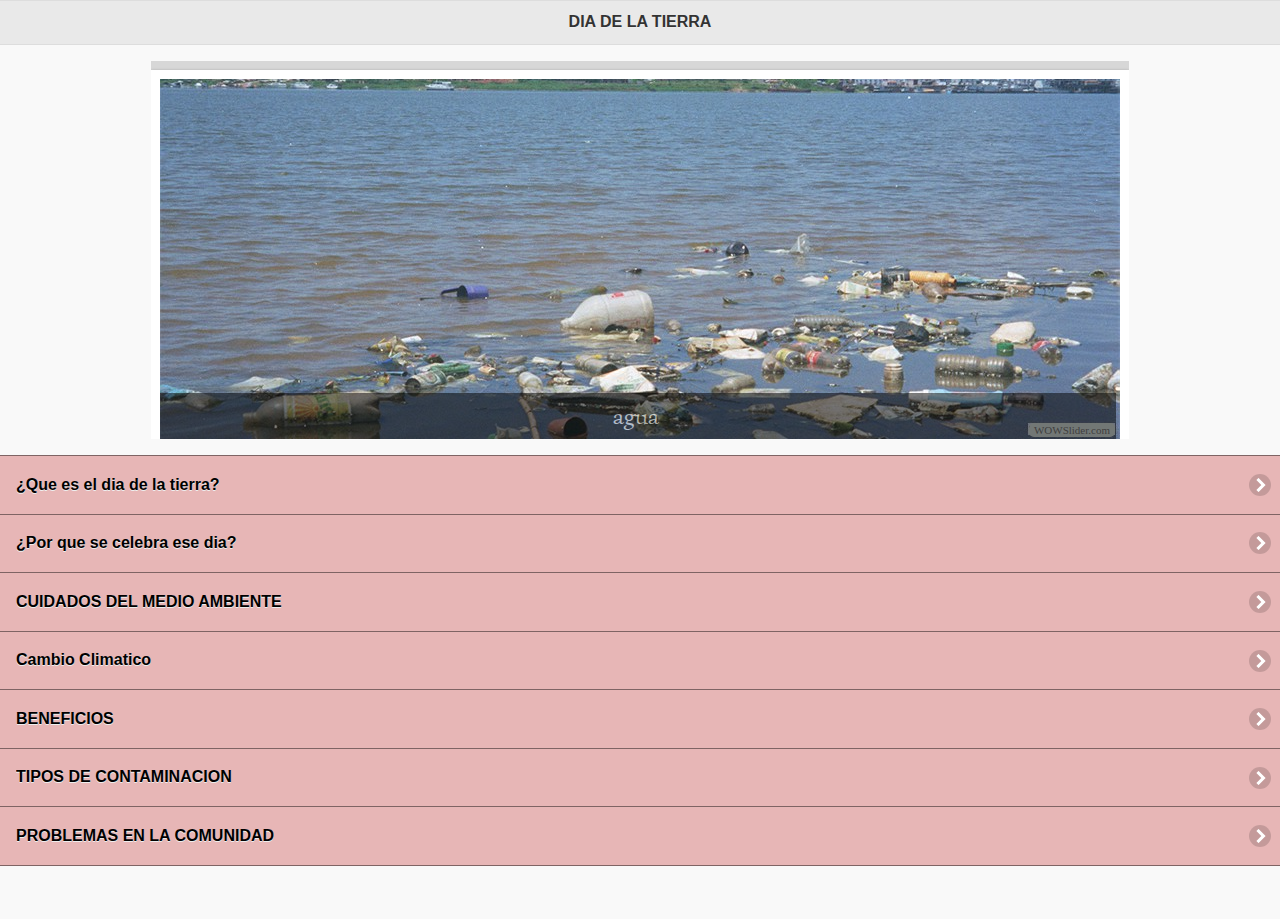
==== index.html @ 38a2d043 "4" ====
<!doctype html>
<html>
<head>
<meta charset="utf-8">
<title>Quinta Aplicacion</title>

<!--grupo css-->
<link rel="stylesheet" href="css/jquery.mobile-1.4.5.min.css"/>
<link rel="stylesheet" href="css/jquery.mobile.icons-1.4.5.min.css"/>
<link rel="stylesheet" href="css/jquery.mobile.structure-1.5.5.min.css"/>
<link rel="stylesheet" href="css/temasapp5.min.css"/>
<!--grupo javaScript-->
<script src="js/jquery-1.11.2.min.js"></script>
<script src="js/jquery.mobile-1.4.5.min.js"></script>
<script src="js/acciones.js"></script>
<script src="phonegap.js" type="text/javascript"></script>
<script type="text/javascript">
function MM_swapImgRestore() { //v3.0
  var i,x,a=document.MM_sr; for(i=0;a&&i<a.length&&(x=a[i])&&x.oSrc;i++) x.src=x.oSrc;
}
function MM_preloadImages() { //v3.0
  var d=document; if(d.images){ if(!d.MM_p) d.MM_p=new Array();
    var i,j=d.MM_p.length,a=MM_preloadImages.arguments; for(i=0; i<a.length; i++)
    if (a[i].indexOf("#")!=0){ d.MM_p[j]=new Image; d.MM_p[j++].src=a[i];}}
}

function MM_findObj(n, d) { //v4.01
  var p,i,x;  if(!d) d=document; if((p=n.indexOf("?"))>0&&parent.frames.length) {
    d=parent.frames[n.substring(p+1)].document; n=n.substring(0,p);}
  if(!(x=d[n])&&d.all) x=d.all[n]; for (i=0;!x&&i<d.forms.length;i++) x=d.forms[i][n];
  for(i=0;!x&&d.layers&&i<d.layers.length;i++) x=MM_findObj(n,d.layers[i].document);
  if(!x && d.getElementById) x=d.getElementById(n); return x;
}

function MM_swapImage() { //v3.0
  var i,j=0,x,a=MM_swapImage.arguments; document.MM_sr=new Array; for(i=0;i<(a.length-2);i+=3)
   if ((x=MM_findObj(a[i]))!=null){document.MM_sr[j++]=x; if(!x.oSrc) x.oSrc=x.src; x.src=a[i+2];}
}
</script>
</head>

<body onLoad="MM_preloadImages('imagenes/popo2.jpg','imagenes/imagen12.jpg','imagenes/imagen16.jpg','imagenes/colima.jpg','imagenes/colima5.jpg','imagenes/tierra2.jpg')">
<div data-role="page" id="principal" data-theme="c">
 <div data-role="header" data-add-back-btn="true" data-back-btn-text="Regresar" data-back-btn-theme="b">
  <h1>DIA DE LA TIERRA </h1>
  </div>
  <div data-role="main" class="ui-content">
  	<div data-role=data-content-theme="false">
  	<div>		
    </div>
  <div>
 <!-- Start WOWSlider.com -->
<iframe src="visor/indexwow.html" style="width:978px;height:378px;max-width:100%;overflow:hidden;border:none;padding:0;margin:0 auto;display:block;" marginheight="0" marginwidth="0"></iframe>
<!-- End WOWSlider.com -->

 </div>
  </div>
  </div>
      <ul data-role="listview" data-theme="b" class="ui-listview ui-group-theme-b">
      <li class="ui-first-child ui-last-child">
  <a href="#Pagina1" class="ui-btn ui-btn-icon-right ui-icon-carat-r">
  <h2>¿Que es el dia de la tierra?</h2>
  </a>
  </li>
  <li class="ui-first-child ui-last-child">
 <a href="#Pagina2" class="ui-btn ui-btn-icon-right ui-icon-carat-r">
  <h2>¿Por que se celebra ese dia?</h2>
  </a>
  </li>
  <li class="ui-first-child ui-last-child">
  <a href="#Pagina3" class="ui-btn ui-btn-icon-right ui-icon-carat-r">
  <h2>CUIDADOS DEL MEDIO AMBIENTE</h2>
  </a>
  </li>
  <li class="ui-first-child ui-last-child">
 <a href="#Pagina4" class="ui-btn ui-btn-icon-right ui-icon-carat-r">
  <h2>Cambio Climatico</h2>
  </a>
  </li>
  <li class="ui-first-child ui-last-child">
     <a href="#Pagina5" class="ui-btn ui-btn-icon-right ui-icon-carat-r">
     <h2>BENEFICIOS</h2>
     </a>
   </li>
   <li class="ui-first-child ui-last-child">
      <a href="#Pagina6" class="ui-btn ui-btn-icon-right ui-icon-carat-r">
      <h2>TIPOS DE CONTAMINACION</h2>
      </a>
  </li>
  <li class="ui-first-child ui-last-child">
     <a href="#Pagina7" class="ui-btn ui-btn-icon-right ui-icon-carat-r">
     <h2>PROBLEMAS EN LA COMUNIDAD</h2>
     </a>
   </li>
  </ul>
</div>
</div>
<div data-role="footer" align="center" data-theme="b">
 <div>
    <h4>APP5</h4>
    <h4>Velazquez Mejia Ulises Armando</h4>
  </div>
</div>
<div data-role="page" id="Pagina1" data-add-back-btn="true" data-theme="a">
  <div data-role="header" data-add-back-btn="true" data-back-btn-text="Regresar" data-back-btn-theme="b">
  <h1>¿Que es el dia de la tierra?</h1>
  </div>
  <div data-role="content" align="center">
   <div>
     <p>El día de la Tierra es una de las expresiones más bonitas y ecológicas que tenemos. Para el 22 de abril de 2016, el día de la Tierra, te proponemos pasar un día celebrando precisamente nuestro amor por la tierra, y por ello se dan diversos actos que nos permiten celebrar este día de un modo especial, dejando claro nuestro compromiso con el medio ambiente, la tierra y el entorno que nos rodea.
     El Día de la Tierra o Día internacional de la Madre Tierra, Earth Day, se celebra cada año el día 22 de Abril (este 2016 caerá en viernes).

El promotor de este día, es el senador estadounidense Gaylord Nelson, que decidió instaurar este día para concienciar a la población de los problemas comunes que nos afectan en torno a la contaminación, la conservación de la biodiversidad y otras preocupaciones ambientales para proteger la Tierra.</p><p>
    <!-- Start WOWSlider.com -->
<iframe src="http://www.mundotnc.org/ecotips/miscelaneos.xml" width:80%;height:80%></iframe>
<!-- End WOWSlider.com --></p>
   </div>
  </div>
  <div data-role="footer" data-theme="a" data-position="fixed"> 
  <h4>Velazquez Mejia Ulises Armando</h4>
  </div>
</div>
</div>
 
<div data-role="page" id="Pagina2" data-add-back-btn="true" data-theme="a">
  <div data-role="header" data-add-back-btn="true" data-back-btn-text="Regresar" data-back-btn-theme="b">
    <h1>¿Porque se celebra ese dia?</h1>
  </div>
  <div data-role="content" align="center">
    <div>
      <P>El 22 de abril de cada año se celebra el nacimiento del movimiento ambientalista moderno, el cual se inició en 1970 cuando 20 millones de norteamericanos tomaron las calles, los parques y los auditorios para manifestarse por un ambiente saludable y sustentable

El Día de la Tierra de 1970 logró una coincidencia política que parecía imposible. Ese día condujo a la creación de la Agencia de Protección al Medio Ambiente de Estados Unidos y a la aprobación de leyes relacionadas con el aire limpio, el agua limpia y la conservación de especies en peligro de extinci&aocute;n. A partir de entonces, cada año en esta fecha, el mundo entero reflexiona y se moviliza por una Tierra mejor

Hasta este siglo pocos pensaron que los seres humanos, viviendo en una extensión de tierra aparentemente sin límites y con agua abundante, podrían causar daños irreparables al medio ambiente. Sin embargo hoy los gobiernos y la gente en general en todo el mundo luchan con la erosión costera, los derrames de petróleo y la contaminación del agua potable, en tanto que cuestiones como el crecimiento de la población, la deforestación, la lluvia ácida y la posibilidad de rápidos cambios climáticos significan decisiones difíciles para el futuro.

En 1975 un grupo internacional de estudio reunido en Belgrado, Yugoslavia, propuso un marco de referencia mundial para la educación ambiental, el cual se llamó la "Carta de Belgrado". Esta Carta afirma que la meta de la educación ambiental es hacer que la población mundial se preocupe por el medio ambiente y tenga el conocimiento y la dedicación que la capacite para buscar soluciones a los problemas actuales y prevenir problemas nuevos. .</p>
      <img src="imagenes/dia internacional de la tierra.jpg" width="30%" height="30%">
      </div>
 </div>
 <div data-role="footer" data-theme="a">
       <h4>Velazquez Mejia Ulises Armando</h4>
  </div>
</div>
</div>

<div data-role="page" id="Pagina3" data-add-back-btn="true" data-theme="a">
 <div data-role="header" data-add-back-btn="true" data-back-btn-text="Regresar" data-back-btn-theme="b">
    <h1>CUIDADOS DEL MEDIO AMBIENTE</h1>
 <div data-role="content" align="center">
 <p>La vida vegetal y animal ha sido utilizada por el hombre por siglos, sin embargo, la constante explotación indiscriminada de estos recursos por la sociedad, podría causar daños al propio hombre y a la vida vegetal y animal.
La población se beneficia de los recursos naturales, utilizados, en ocasiones, sin medida y provocando el deterioro del medio ambiente; los bosques, por ejemplo, pueden explotarse, si se siembran más árboles, así la reforestación preservará la flora y fauna del bosque.
La casa es el refugio y espacio para los niños, donde se llevan a cabo muchas labores que requieren limpieza y orden; de esta forma los niños aprenden hábitos de cuidado que, guiados por los adultos, aplicarán también la preservación del medio ambiente.
Uno de los problemas que cada día se hace más grave es el relacionado con el uso irracional de nuestros recursos naturales; las causas de los problemas ambientales van unidas a la forma como percibimos a la misma naturaleza, el uso que hacemos de ésta y la manera como apoyamos su recuperación.
La tala inmoderada de zonas boscosas, la quema excesiva de campos para uso agrícola, la explotación masiva de especies vegetales y animales, la caza furtiva y la contaminación a la que está expuesta la naturaleza son algunas de las muchas causas por las que actualmente la calidad de vida de la sociedad va disminuyendo.
El ser humano toma recursos, desde hace siglos, de su medio para proveerse de alimento, hogar, vestido, etcétera. La sobrepoblación y la falta de conciencia ha ocasionado que se abuse de dichos recursos.
Si se desea que los niños gocen de un medio sano y seguro en el cual puedan desarrollarse es, todavía tiempo de unir esfuerzos y afrontar este problema, se debe también involucrar en este uso moderado de los recursos naturales a los pequeños para que desde ahora se acostumbren a conservar y respetar a la naturaleza.</p>
    <img src="imagenes/medio_ambiente 1.jpg" width="30%" heigth="30%">
    </div>
  </div>
<div data-role="footer" align="center" data-theme="a" data-position="fixed">
<h4>Ulises Armando Velazquez Mejia</h4>
</div>
</div>

<div data-role="page" id="Pagina4" data-add-back-btn="true" data-theme="a">
    <div data-role="header" data-add-back-btn="true" data-back-btn-text="Regresar" data-back-btn-theme="b">
        <h1>Cambio Climatico</h1>
 <div data-role="content" align="center">
     <p>Desde que se creó este sitio en 1997 a la fecha han habido muchos cambios y avances paulatinos en la opinión científica, política y pública sobre el cambio climático y el calentamiento global.

Del titubeo inicial, de los primeros pasos para enfrentar el problema, el retroceso con el irresponsable gobierno de George W. Bush y el boicot irracional de los anti-cambio-climático, hoy estamos en un momento donde los datos y los hechos ya no permiten ni negar, ni mentir, ni barrer el problema bajo la alfombra.
El Cambio Climático es un cambio significativo y duradero de los patrones locales o globales del clima, las causas pueden ser naturales, como por ejemplo, variaciones en la energía que se recibe del Sol, erupciones volcánicas, circulación oceánica, procesos biológicos y otros, o puede ser causada por influencia antrópica (por las actividades humanas), como por ejemplo, a través de la emisión de CO2 y otros gases que atrapan calor, o alteración del uso de grandes extensiones de suelos que causan, finalmente, un calentamiento global. Más detalles en ¿Qué es el Cambio Climático? y Causas del Cambio Climático.</p>
   </div>
 </div>
 <img src="imagenes/medio_ambiente 2.jpg" width="30%" heigth="30%">
 <div data-role="footer" align="center" data-theme="a" data-position="fixed">
 <h4>Ulises Armando Velazquez Mejia</h4>
   </div>
  </div>
  
<div data-role="page" id="Pagina5" data-add-back-btn="true" data-theme="a">
    <div data-role="header" data-add-back-btn="true" data-back-btn-text="Regresar" data-back-btn-theme="b">
        <h1>Beneficios</h1>
 </div>
 <div data-role="content" align="center">
   <div>
   <p>Separar los envases y depositarlos en su contenedor para su posterior reciclado puede parecer un esfuerzo inútil si no se conocen sus beneficios para el medio ambiente. En este sentido, cada vez que se recicla un envase, se está evitando llenar los vertederos y la extracción de nuevas materias primas, además de reducir el consumo de energía y la emisión de gases de efecto invernadero, causantes del cambio climático. Asimismo, con los materiales reciclados se pueden hacer nuevos productos, en algunos casos con resultados muy curiosos. Para que las cifras de reciclaje sigan aumentando, tanto en cantidad como en calidad, los consumidores son fundamentales.</p>
 </div>
</div>
 <img src="imagenes/medio_ambiente 3.jpg" width="30%" heigth="30%">
<div data-role="footer" align="center" data-theme="a" data-position="fixed">
<h4>Ulises Armando Velazquez Mejia</h4>
</div>
</div>

<div data-role="page" id="Pagina6" data-add-back-btn="true" data-theme="a">
  <div data-role="header" data-add-back-btn="true" data-back-btn-text="Regresar" data-back-btn-theme="b">
  <h1>Tipos de contaminacion</h1>
  </div>
  <div data-role="content" align="center">
   <div>

<p>Diferentes tipos de contaminación están clasificados por su parte que afectan o resultan por las causas de contaminación particulares. Cada uno de estos tipos tiene sus propias causas y consecuencias distintivas. El estudio de la contaminación ambiental ayuda a entender los conceptos básicos con mayor detalle y producir protocolos para los tipos específicos. En consecuencia, los principales tipos de contaminación son:</p>

<p>Contaminación del Agua</p>
<p>Contaminación del Aire</p>
<p>Contaminación del Suelo</p>
<p>Contaminación Térmica</p>
<p>La Contaminación radiactiva</p>
<p>Contaminación Acústica</p>
<p>Contaminación Lumínica</p>
<img src="imagenes/medio_ambiente 4.jpg" width="30%" heigth="30%">
 </div>
</div>
<div data-role="footer" align="center" data-theme="a" data-position="fixed">
<h4>Ulises Armando Velazquez Mejia</h4>
</div>
</div>

<div data-role="page" id="Pagina7" data-add-back-btn="true" data-theme="a">
  <div data-role="header" data-add-back-btn="true" data-back-btn-text="Regresar" data-back-btn-theme="b">
  <h1>Problemas que hay en mi comunidad</h1>
  </div>
  <div data-role="content" align="center">
   <div>
    <p>Pues en mi comunidad hay algunos problemas por ejemplo: que algunos vecinos dejan su basura en las calles por que no tienen tiempo para esperar al camion de basura y si no pasa el camion pues ahi se queda su basura hasta que el camion pasa a recogerla.
 Por eso nos quejamos los vecinos que si esperan al camion, tambien hay otros problemas como las personaas que comen chatarra y dejan tirada su envoltura de su  basura o envaces de bebidas en la calle. </p>
 </div>
</div>
<!-- Start WOWSlider.com -->
<iframe src="visor1/indexwow.html" style="width:978px;height:378px;max-width:100%;overflow:hidden;border:none;padding:0;margin:0 auto;display:block;" marginheight="0" marginwidth="0"></iframe>
<!-- End WOWSlider.com -->

<div data-role="footer" align="center" data-theme="a" data-position="fixed">
<h4>Ulises Armando Velazquez Mejia</h4>
</div>
</div>
</body>
</html>
---- css/temasapp5.min.css ----
/*!
* jQuery Mobile 1.4.5
* Git HEAD hash: 68e55e78b292634d3991c795f06f5e37a512decc <> Date: Fri Oct 31 2014 17:33:30 UTC
* http://jquerymobile.com
*
* Copyright 2010, 2014 jQuery Foundation, Inc. and othercontributors
* Released under the MIT license.
* http://jquery.org/license
*
*/


/* Globals */
/* Font
-----------------------------------------------------------------------------------------------------------*/
html {
	font-size: 100%;
}
body,
input,
select,
textarea,
button,
.ui-btn {
	font-size: 1em;
	line-height: 1.3;
	 font-family: sans-serif /*{global-font-family}*/;
}
legend,
.ui-input-text input,
.ui-input-search input {
	color: inherit;
	text-shadow: inherit;
}
/* Form labels (overrides font-weight bold in bars, and mini font-size) */
.ui-mobile label,
div.ui-controlgroup-label {
	font-weight: normal;
	font-size: 16px;
}
/* Separators
-----------------------------------------------------------------------------------------------------------*/
/* Field contain separator (< 28em) */
.ui-field-contain {
	border-bottom-color: #828282;
	border-bottom-color: rgba(0,0,0,.15);
	border-bottom-width: 1px;
	border-bottom-style: solid;
}
/* Table opt-in classes: strokes between each row, and alternating row stripes */
/* Classes table-stroke and table-stripe are deprecated in 1.4. */
.table-stroke thead th,
.table-stripe thead th,
.table-stripe tbody tr:last-child {
	border-bottom: 1px solid #d6d6d6; /* non-RGBA fallback */
	border-bottom: 1px solid rgba(0,0,0,.1);
}
.table-stroke tbody th,
.table-stroke tbody td {
	border-bottom: 1px solid #e6e6e6; /* non-RGBA fallback  */
	border-bottom: 1px solid rgba(0,0,0,.05);
}
.table-stripe.table-stroke tbody tr:last-child th,
.table-stripe.table-stroke tbody tr:last-child td {
	border-bottom: 0;
}
.table-stripe tbody tr:nth-child(odd) td,
.table-stripe tbody tr:nth-child(odd) th {
	background-color: #eeeeee; /* non-RGBA fallback  */
	background-color: rgba(0,0,0,.04);
}
/* Buttons
-----------------------------------------------------------------------------------------------------------*/
.ui-btn,
label.ui-btn {
	font-weight: bold;
	border-width: 1px;
	border-style: solid;
}
.ui-btn {
	text-decoration: none !important;
}
.ui-btn-active {
	cursor: pointer;
}
/* Corner rounding
-----------------------------------------------------------------------------------------------------------*/
/* Class ui-btn-corner-all deprecated in 1.4 */
.ui-corner-all {
	-webkit-border-radius: .6em /*{global-radii-blocks}*/;
	border-radius: .6em /*{global-radii-blocks}*/;
}
/* Buttons */
.ui-btn-corner-all,
.ui-btn.ui-corner-all,
/* Slider track */
.ui-slider-track.ui-corner-all,
/* Flipswitch */
.ui-flipswitch.ui-corner-all,
/* Count bubble */
.ui-li-count {
	-webkit-border-radius: .3125em /*{global-radii-buttons}*/;
	border-radius: .3125em /*{global-radii-buttons}*/;
}
/* Icon-only buttons */
.ui-btn-icon-notext.ui-btn-corner-all,
.ui-btn-icon-notext.ui-corner-all {
	-webkit-border-radius: 1em;
	border-radius: 1em;
}
/* Radius clip workaround for cleaning up corner trapping */
.ui-btn-corner-all,
.ui-corner-all {
	-webkit-background-clip: padding;
	background-clip: padding-box;
}
/* Popup arrow */
.ui-popup.ui-corner-all > .ui-popup-arrow-guide {
	left: .6em /*{global-radii-blocks}*/;
	right: .6em /*{global-radii-blocks}*/;
	top: .6em /*{global-radii-blocks}*/;
	bottom: .6em /*{global-radii-blocks}*/;
}
/* Shadow
-----------------------------------------------------------------------------------------------------------*/
.ui-shadow {
	-webkit-box-shadow: 0 1px 3px /*{global-box-shadow-size}*/ rgba(0,0,0,.2) /*{global-box-shadow-color}*/;
	-moz-box-shadow: 0 1px 3px /*{global-box-shadow-size}*/ rgba(0,0,0,.2) /*{global-box-shadow-color}*/;
	box-shadow: 0 1px 3px /*{global-box-shadow-size}*/ rgba(0,0,0,.2) /*{global-box-shadow-color}*/;
}
.ui-shadow-inset {
	-webkit-box-shadow: inset 0 1px 3px /*{global-box-shadow-size}*/ rgba(0,0,0,.2) /*{global-box-shadow-color}*/;
	-moz-box-shadow: inset 0 1px 3px /*{global-box-shadow-size}*/ rgba(0,0,0,.2) /*{global-box-shadow-color}*/;
	box-shadow: inset 0 1px 3px /*{global-box-shadow-size}*/ rgba(0,0,0,.2) /*{global-box-shadow-color}*/;
}
.ui-overlay-shadow {
	-webkit-box-shadow: 0 0 12px 		rgba(0,0,0,.6);
	-moz-box-shadow: 0 0 12px 			rgba(0,0,0,.6);
	box-shadow: 0 0 12px 				rgba(0,0,0,.6);
}
/* Icons
-----------------------------------------------------------------------------------------------------------*/
.ui-btn-icon-left:after,
.ui-btn-icon-right:after,
.ui-btn-icon-top:after,
.ui-btn-icon-bottom:after,
.ui-btn-icon-notext:after {
	background-color: #666666 /*{global-icon-color}*/;
	background-color: rgba(0,0,0,.15) /*{global-icon-disc}*/;
	background-position: center center;
	background-repeat: no-repeat;
	-webkit-border-radius: 1em;
	border-radius: 1em;
}
/* Alt icons */
.ui-alt-icon.ui-btn:after,
.ui-alt-icon .ui-btn:after,
html .ui-alt-icon.ui-checkbox-off:after,
html .ui-alt-icon.ui-radio-off:after,
html .ui-alt-icon .ui-checkbox-off:after,
html .ui-alt-icon .ui-radio-off:after {
	background-color: #666666 /*{global-icon-color}*/;
	background-color: rgba(0,0,0,.15) /*{global-icon-disc}*/;
}
/* No disc */
.ui-nodisc-icon.ui-btn:after,
.ui-nodisc-icon .ui-btn:after {
	background-color: transparent;
}
/* Icon shadow */
.ui-shadow-icon.ui-btn:after,
.ui-shadow-icon .ui-btn:after {
	-webkit-box-shadow: 0 1px 0 rgba(255,255,255,.3) /*{global-icon-shadow}*/;
	-moz-box-shadow: 0 1px 0 rgba(255,255,255,.3) /*{global-icon-shadow}*/;
	box-shadow: 0 1px 0 rgba(255,255,255,.3) /*{global-icon-shadow}*/;
}
/* Checkbox and radio */
.ui-btn.ui-checkbox-off:after,
.ui-btn.ui-checkbox-on:after,
.ui-btn.ui-radio-off:after,
.ui-btn.ui-radio-on:after {
	display: block;
	width: 18px;
	height: 18px;
	margin: -9px 2px 0 2px;
}
.ui-checkbox-off:after,
.ui-btn.ui-radio-off:after {
	filter: Alpha(Opacity=30);
	opacity: .3;
}
.ui-btn.ui-checkbox-off:after,
.ui-btn.ui-checkbox-on:after {
	-webkit-border-radius: .1875em;
	border-radius: .1875em;
}
.ui-btn.ui-checkbox-off:after {
	background-color: #666;
	background-color: rgba(0,0,0,.3);
}
.ui-radio .ui-btn.ui-radio-on:after {
	background-image: none;
	background-color: #fff;
	width: 8px;
	height: 8px;
	border-width: 5px;
	border-style: solid; 
}
.ui-alt-icon.ui-btn.ui-radio-on:after,
.ui-alt-icon .ui-btn.ui-radio-on:after {
	background-color: #000;
}
/* Loader */
.ui-icon-loading {
	background: url("images/ajax-loader.gif");
	background-size: 2.875em 2.875em;
}.ui-bar-a,.ui-page-theme-a .ui-bar-inherit,html .ui-bar-a .ui-bar-inherit,html .ui-body-a .ui-bar-inherit,html body .ui-group-theme-a .ui-bar-inherit{background-color:#bf6cff ;border-color:#693b8c ;color:#000000 ;text-shadow:0  1px  0  #eeeeee ;font-weight:bold;}.ui-bar-a{border-width:1px;border-style:solid;}.ui-overlay-a,.ui-page-theme-a,.ui-page-theme-a .ui-panel-wrapper{background-color:#950cff ;border-color:#950cff ;color:#ffffff ;text-shadow:0  1px  0  #444444 ;}.ui-body-a,.ui-page-theme-a .ui-body-inherit,html .ui-bar-a .ui-body-inherit,html .ui-body-a .ui-body-inherit,html body .ui-group-theme-a .ui-body-inherit,html .ui-panel-page-container-a{background-color:#77439f ;border-color:#412457 ;color:#ffffff ;text-shadow:0  1px  0  #444444 ;}.ui-body-a{border-width:1px;border-style:solid;}.ui-page-theme-a a,html .ui-bar-a a,html .ui-body-a a,html body .ui-group-theme-a a{color:#3388cc ;font-weight:bold;}.ui-page-theme-a a:visited,html .ui-bar-a a:visited,html .ui-body-a a:visited,html body .ui-group-theme-a a:visited{   color:#3388cc ;}.ui-page-theme-a a:hover,html .ui-bar-a a:hover,html .ui-body-a a:hover,html body .ui-group-theme-a a:hover{color:#005599 ;}.ui-page-theme-a a:active,html .ui-bar-a a:active,html .ui-body-a a:active,html body .ui-group-theme-a a:active{color:#005599 ;}.ui-page-theme-a .ui-btn,html .ui-bar-a .ui-btn,html .ui-body-a .ui-btn,html body .ui-group-theme-a .ui-btn,html head + body .ui-btn.ui-btn-a,.ui-page-theme-a .ui-btn:visited,html .ui-bar-a .ui-btn:visited,html .ui-body-a .ui-btn:visited,html body .ui-group-theme-a .ui-btn:visited,html head + body .ui-btn.ui-btn-a:visited{background-color:#bd68fe ;border-color:#67398b ;color:#000000 ;text-shadow:0  1px  0  #eeeeee ;}.ui-page-theme-a .ui-btn:hover,html .ui-bar-a .ui-btn:hover,html .ui-body-a .ui-btn:hover,html body .ui-group-theme-a .ui-btn:hover,html head + body .ui-btn.ui-btn-a:hover{background-color:#d977FF ;border-color:#77418c ;color:#000000 ;text-shadow:0  1px  0  #eeeeee ;}.ui-page-theme-a .ui-btn:active,html .ui-bar-a .ui-btn:active,html .ui-body-a .ui-btn:active,html body .ui-group-theme-a .ui-btn:active,html head + body .ui-btn.ui-btn-a:active{background-color:#d977FF ;border-color:#77418c ;color:#000000 ;text-shadow:0  1px  0  #eeeeee ;}.ui-page-theme-a .ui-btn.ui-btn-active,html .ui-bar-a .ui-btn.ui-btn-active,html .ui-body-a .ui-btn.ui-btn-active,html body .ui-group-theme-a .ui-btn.ui-btn-active,html head + body .ui-btn.ui-btn-a.ui-btn-active,.ui-page-theme-a .ui-checkbox-on:after,html .ui-bar-a .ui-checkbox-on:after,html .ui-body-a .ui-checkbox-on:after,html body .ui-group-theme-a .ui-checkbox-on:after,.ui-btn.ui-checkbox-on.ui-btn-a:after,.ui-page-theme-a .ui-flipswitch-active,html .ui-bar-a .ui-flipswitch-active,html .ui-body-a .ui-flipswitch-active,html body .ui-group-theme-a .ui-flipswitch-active,html body .ui-flipswitch.ui-bar-a.ui-flipswitch-active,.ui-page-theme-a .ui-slider-track .ui-btn-active,html .ui-bar-a .ui-slider-track .ui-btn-active,html .ui-body-a .ui-slider-track .ui-btn-active,html body .ui-group-theme-a .ui-slider-track .ui-btn-active,html body div.ui-slider-track.ui-body-a .ui-btn-active{background-color:#3388cc ;border-color:#3388cc ;color:#ffffff ;text-shadow:0  1px  0  #005599 ;}.ui-page-theme-a .ui-radio-on:after,html .ui-bar-a .ui-radio-on:after,html .ui-body-a .ui-radio-on:after,html body .ui-group-theme-a .ui-radio-on:after,.ui-btn.ui-radio-on.ui-btn-a:after{border-color:#3388cc ;}.ui-page-theme-a .ui-btn:focus,html .ui-bar-a .ui-btn:focus,html .ui-body-a .ui-btn:focus,html body .ui-group-theme-a .ui-btn:focus,html head + body .ui-btn.ui-btn-a:focus,.ui-page-theme-a .ui-focus,html .ui-bar-a .ui-focus,html .ui-body-a .ui-focus,html body .ui-group-theme-a .ui-focus,html head + body .ui-btn-a.ui-focus,html head + body .ui-body-a.ui-focus{-webkit-box-shadow:0 0 12px #3388cc ;-moz-box-shadow:0 0 12px #3388cc ;box-shadow:0 0 12px #3388cc ;}.ui-bar-b,.ui-page-theme-b .ui-bar-inherit,html .ui-bar-b .ui-bar-inherit,html .ui-body-b .ui-bar-inherit,html body .ui-group-theme-b .ui-bar-inherit{background-color:#ad3a3a ;border-color:#5f1f1f ;color:#ffffff ;text-shadow:0  1px  0  #444444 ;font-weight:bold;}.ui-bar-b{border-width:1px;border-style:solid;}.ui-overlay-b,.ui-page-theme-b,.ui-page-theme-b .ui-panel-wrapper{background-color:#622424 ;border-color:#622424 ;color:#ffffff ;text-shadow:0  1px  0  #444444 ;}.ui-body-b,.ui-page-theme-b .ui-body-inherit,html .ui-bar-b .ui-body-inherit,html .ui-body-b .ui-body-inherit,html body .ui-group-theme-b .ui-body-inherit,html .ui-panel-page-container-b{background-color:#d28585 ;border-color:#734949 ;color:#000000 ;text-shadow:0  1px  0  #eeeeee ;}.ui-body-b{border-width:1px;border-style:solid;}.ui-page-theme-b a,html .ui-bar-b a,html .ui-body-b a,html body .ui-group-theme-b a{color:#3388cc ;font-weight:bold;}.ui-page-theme-b a:visited,html .ui-bar-b a:visited,html .ui-body-b a:visited,html body .ui-group-theme-b a:visited{   color:#3388cc ;}.ui-page-theme-b a:hover,html .ui-bar-b a:hover,html .ui-body-b a:hover,html body .ui-group-theme-b a:hover{color:#005599 ;}.ui-page-theme-b a:active,html .ui-bar-b a:active,html .ui-body-b a:active,html body .ui-group-theme-b a:active{color:#005599 ;}.ui-page-theme-b .ui-btn,html .ui-bar-b .ui-btn,html .ui-body-b .ui-btn,html body .ui-group-theme-b .ui-btn,html head + body .ui-btn.ui-btn-b,.ui-page-theme-b .ui-btn:visited,html .ui-bar-b .ui-btn:visited,html .ui-body-b .ui-btn:visited,html body .ui-group-theme-b .ui-btn:visited,html head + body .ui-btn.ui-btn-b:visited{background-color:#e7b6b6 ;border-color:#7f6464 ;color:#000000 ;text-shadow:0  1px  0  #eeeeee ;}.ui-page-theme-b .ui-btn:hover,html .ui-bar-b .ui-btn:hover,html .ui-body-b .ui-btn:hover,html body .ui-group-theme-b .ui-btn:hover,html head + body .ui-btn.ui-btn-b:hover{background-color:#FFd1d1 ;border-color:#8c7272 ;color:#000000 ;text-shadow:0  1px  0  #eeeeee ;}.ui-page-theme-b .ui-btn:active,html .ui-bar-b .ui-btn:active,html .ui-body-b .ui-btn:active,html body .ui-group-theme-b .ui-btn:active,html head + body .ui-btn.ui-btn-b:active{background-color:#FFd1d1 ;border-color:#8c7272 ;color:#000000 ;text-shadow:0  1px  0  #eeeeee ;}.ui-page-theme-b .ui-btn.ui-btn-active,html .ui-bar-b .ui-btn.ui-btn-active,html .ui-body-b .ui-btn.ui-btn-active,html body .ui-group-theme-b .ui-btn.ui-btn-active,html head + body .ui-btn.ui-btn-b.ui-btn-active,.ui-page-theme-b .ui-checkbox-on:after,html .ui-bar-b .ui-checkbox-on:after,html .ui-body-b .ui-checkbox-on:after,html body .ui-group-theme-b .ui-checkbox-on:after,.ui-btn.ui-checkbox-on.ui-btn-b:after,.ui-page-theme-b .ui-flipswitch-active,html .ui-bar-b .ui-flipswitch-active,html .ui-body-b .ui-flipswitch-active,html body .ui-group-theme-b .ui-flipswitch-active,html body .ui-flipswitch.ui-bar-b.ui-flipswitch-active,.ui-page-theme-b .ui-slider-track .ui-btn-active,html .ui-bar-b .ui-slider-track .ui-btn-active,html .ui-body-b .ui-slider-track .ui-btn-active,html body .ui-group-theme-b .ui-slider-track .ui-btn-active,html body div.ui-slider-track.ui-body-b .ui-btn-active{background-color:#3388cc ;border-color:#3388cc ;color:#ffffff ;text-shadow:0  1px  0  #005599 ;}.ui-page-theme-b .ui-radio-on:after,html .ui-bar-b .ui-radio-on:after,html .ui-body-b .ui-radio-on:after,html body .ui-group-theme-b .ui-radio-on:after,.ui-btn.ui-radio-on.ui-btn-b:after{border-color:#3388cc ;}.ui-page-theme-b .ui-btn:focus,html .ui-bar-b .ui-btn:focus,html .ui-body-b .ui-btn:focus,html body .ui-group-theme-b .ui-btn:focus,html head + body .ui-btn.ui-btn-b:focus,.ui-page-theme-b .ui-focus,html .ui-bar-b .ui-focus,html .ui-body-b .ui-focus,html body .ui-group-theme-b .ui-focus,html head + body .ui-btn-b.ui-focus,html head + body .ui-body-b.ui-focus{-webkit-box-shadow:0 0 12px #3388cc ;-moz-box-shadow:0 0 12px #3388cc ;box-shadow:0 0 12px #3388cc ;}.ui-bar-c,.ui-page-theme-c .ui-bar-inherit,html .ui-bar-c .ui-bar-inherit,html .ui-body-c .ui-bar-inherit,html body .ui-group-theme-c .ui-bar-inherit{background-color:#e9e9e9 ;border-color:#dddddd ;color:#333333 ;text-shadow:0  1px  0  #eeeeee ;font-weight:bold;}.ui-bar-c{border-width:1px;border-style:solid;}.ui-overlay-c,.ui-page-theme-c,.ui-page-theme-c .ui-panel-wrapper{background-color:#f9f9f9 ;border-color:#bbbbbb ;color:#333333 ;text-shadow:0  1px  0  #f3f3f3 ;}.ui-body-c,.ui-page-theme-c .ui-body-inherit,html .ui-bar-c .ui-body-inherit,html .ui-body-c .ui-body-inherit,html body .ui-group-theme-c .ui-body-inherit,html .ui-panel-page-container-c{background-color:#ffffff ;border-color:#dddddd ;color:#333333 ;text-shadow:0  1px  0  #f3f3f3 ;}.ui-body-c{border-width:1px;border-style:solid;}.ui-page-theme-c a,html .ui-bar-c a,html .ui-body-c a,html body .ui-group-theme-c a{color:#3388cc ;font-weight:bold;}.ui-page-theme-c a:visited,html .ui-bar-c a:visited,html .ui-body-c a:visited,html body .ui-group-theme-c a:visited{   color:#3388cc ;}.ui-page-theme-c a:hover,html .ui-bar-c a:hover,html .ui-body-c a:hover,html body .ui-group-theme-c a:hover{color:#005599 ;}.ui-page-theme-c a:active,html .ui-bar-c a:active,html .ui-body-c a:active,html body .ui-group-theme-c a:active{color:#005599 ;}.ui-page-theme-c .ui-btn,html .ui-bar-c .ui-btn,html .ui-body-c .ui-btn,html body .ui-group-theme-c .ui-btn,html head + body .ui-btn.ui-btn-c,.ui-page-theme-c .ui-btn:visited,html .ui-bar-c .ui-btn:visited,html .ui-body-c .ui-btn:visited,html body .ui-group-theme-c .ui-btn:visited,html head + body .ui-btn.ui-btn-c:visited{background-color:#f6f6f6 ;border-color:#dddddd ;color:#333333 ;text-shadow:0  1px  0  #f3f3f3 ;}.ui-page-theme-c .ui-btn:hover,html .ui-bar-c .ui-btn:hover,html .ui-body-c .ui-btn:hover,html body .ui-group-theme-c .ui-btn:hover,html head + body .ui-btn.ui-btn-c:hover{background-color:#ededed ;border-color:#dddddd ;color:#333333 ;text-shadow:0  1px  0  #f3f3f3 ;}.ui-page-theme-c .ui-btn:active,html .ui-bar-c .ui-btn:active,html .ui-body-c .ui-btn:active,html body .ui-group-theme-c .ui-btn:active,html head + body .ui-btn.ui-btn-c:active{background-color:#e8e8e8 ;border-color:#dddddd ;color:#333333 ;text-shadow:0  1px  0  #f3f3f3 ;}.ui-page-theme-c .ui-btn.ui-btn-active,html .ui-bar-c .ui-btn.ui-btn-active,html .ui-body-c .ui-btn.ui-btn-active,html body .ui-group-theme-c .ui-btn.ui-btn-active,html head + body .ui-btn.ui-btn-c.ui-btn-active,.ui-page-theme-c .ui-checkbox-on:after,html .ui-bar-c .ui-checkbox-on:after,html .ui-body-c .ui-checkbox-on:after,html body .ui-group-theme-c .ui-checkbox-on:after,.ui-btn.ui-checkbox-on.ui-btn-c:after,.ui-page-theme-c .ui-flipswitch-active,html .ui-bar-c .ui-flipswitch-active,html .ui-body-c .ui-flipswitch-active,html body .ui-group-theme-c .ui-flipswitch-active,html body .ui-flipswitch.ui-bar-c.ui-flipswitch-active,.ui-page-theme-c .ui-slider-track .ui-btn-active,html .ui-bar-c .ui-slider-track .ui-btn-active,html .ui-body-c .ui-slider-track .ui-btn-active,html body .ui-group-theme-c .ui-slider-track .ui-btn-active,html body div.ui-slider-track.ui-body-c .ui-btn-active{background-color:#3388cc ;border-color:#3388cc ;color:#ffffff ;text-shadow:0  1px  0  #005599 ;}.ui-page-theme-c .ui-radio-on:after,html .ui-bar-c .ui-radio-on:after,html .ui-body-c .ui-radio-on:after,html body .ui-group-theme-c .ui-radio-on:after,.ui-btn.ui-radio-on.ui-btn-c:after{border-color:#3388cc ;}.ui-page-theme-c .ui-btn:focus,html .ui-bar-c .ui-btn:focus,html .ui-body-c .ui-btn:focus,html body .ui-group-theme-c .ui-btn:focus,html head + body .ui-btn.ui-btn-c:focus,.ui-page-theme-c .ui-focus,html .ui-bar-c .ui-focus,html .ui-body-c .ui-focus,html body .ui-group-theme-c .ui-focus,html head + body .ui-btn-c.ui-focus,html head + body .ui-body-c.ui-focus{-webkit-box-shadow:0 0 12px #3388cc ;-moz-box-shadow:0 0 12px #3388cc ;box-shadow:0 0 12px #3388cc ;}.ui-disabled,.ui-state-disabled,button[disabled],.ui-select .ui-btn.ui-state-disabled{filter:Alpha(Opacity=30);opacity:.3;cursor:default !important;pointer-events:none;}.ui-btn:focus,.ui-btn.ui-focus{outline:0;}.ui-noboxshadow .ui-shadow,.ui-noboxshadow .ui-shadow-inset,.ui-noboxshadow .ui-overlay-shadow,.ui-noboxshadow .ui-shadow-icon.ui-btn:after,.ui-noboxshadow .ui-shadow-icon .ui-btn:after,.ui-noboxshadow .ui-focus,.ui-noboxshadow .ui-btn:focus,.ui-noboxshadow  input:focus,.ui-noboxshadow .ui-panel{-webkit-box-shadow:none !important;-moz-box-shadow:none !important;box-shadow:none !important;}.ui-noboxshadow .ui-btn:focus,.ui-noboxshadow .ui-focus{outline-width:1px;outline-style:auto;}
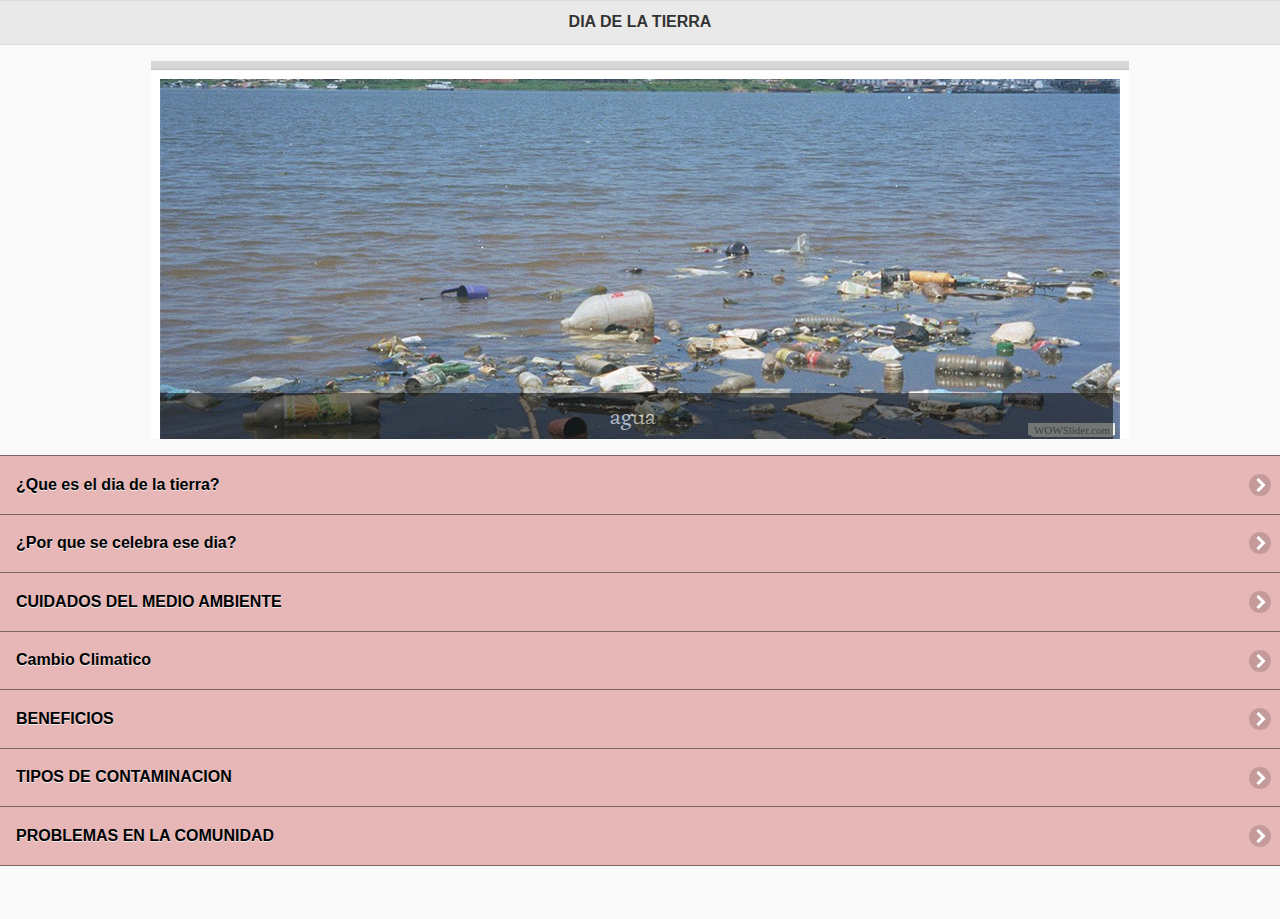
==== commit fd523b34: "5" ====
--- a/index.html
+++ b/index.html
@@ -112,7 +112,7 @@
 
 El promotor de este día, es el senador estadounidense Gaylord Nelson, que decidió instaurar este día para concienciar a la población de los problemas comunes que nos afectan en torno a la contaminación, la conservación de la biodiversidad y otras preocupaciones ambientales para proteger la Tierra.</p><p>
     <!-- Start WOWSlider.com -->
-<iframe src="http://www.mundotnc.org/ecotips/miscelaneos.xml" width:80%;height:80%></iframe>
+<iframe src="http://www.un.org/es/events/motherearthday/"></iframe>
 <!-- End WOWSlider.com --></p>
    </div>
   </div>
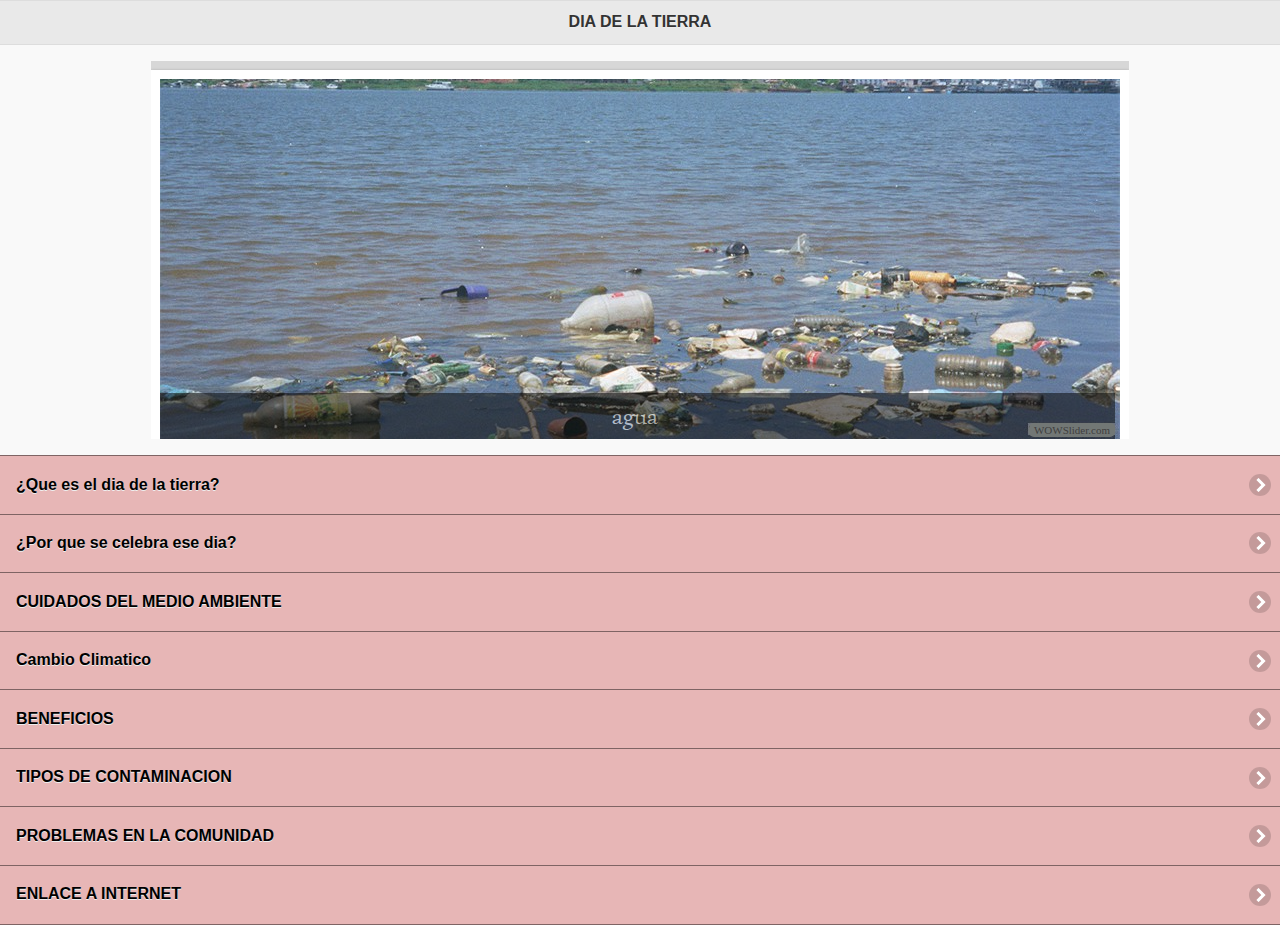
==== commit 06686689: "9" ====
--- a/index.html
+++ b/index.html
@@ -92,6 +92,11 @@
      <h2>PROBLEMAS EN LA COMUNIDAD</h2>
      </a>
    </li>
+   <li class="ui-first-child ui-last-child">
+     <a href="http://www.un.org/es/events/motherearthday/" class="ui-btn ui-btn-icon-right ui-icon-carat-r">
+     <h2>ENLACE A INTERNET</h2>
+     </a>
+   </li>
   </ul>
 </div>
 </div>
@@ -110,11 +115,11 @@
      <p>El día de la Tierra es una de las expresiones más bonitas y ecológicas que tenemos. Para el 22 de abril de 2016, el día de la Tierra, te proponemos pasar un día celebrando precisamente nuestro amor por la tierra, y por ello se dan diversos actos que nos permiten celebrar este día de un modo especial, dejando claro nuestro compromiso con el medio ambiente, la tierra y el entorno que nos rodea.
      El Día de la Tierra o Día internacional de la Madre Tierra, Earth Day, se celebra cada año el día 22 de Abril (este 2016 caerá en viernes).
 
-El promotor de este día, es el senador estadounidense Gaylord Nelson, que decidió instaurar este día para concienciar a la población de los problemas comunes que nos afectan en torno a la contaminación, la conservación de la biodiversidad y otras preocupaciones ambientales para proteger la Tierra.</p><p>
-    <!-- Start WOWSlider.com -->
-<iframe src="http://www.un.org/es/events/motherearthday/"></iframe>
-<!-- End WOWSlider.com --></p>
-   </div>
+El promotor de este día, es el senador estadounidense Gaylord Nelson, que decidió instaurar este día para concienciar a la población de los problemas comunes que nos afectan en torno a la contaminación, la conservación de la biodiversidad y otras preocupaciones ambientales para proteger la Tierra.</p>
+  
+ 
+  
+    </div>
   </div>
   <div data-role="footer" data-theme="a" data-position="fixed"> 
   <h4>Velazquez Mejia Ulises Armando</h4>
@@ -235,6 +240,7 @@
 <div data-role="footer" align="center" data-theme="a" data-position="fixed">
 <h4>Ulises Armando Velazquez Mejia</h4>
 </div>
+
 </div>
 </body>
 </html>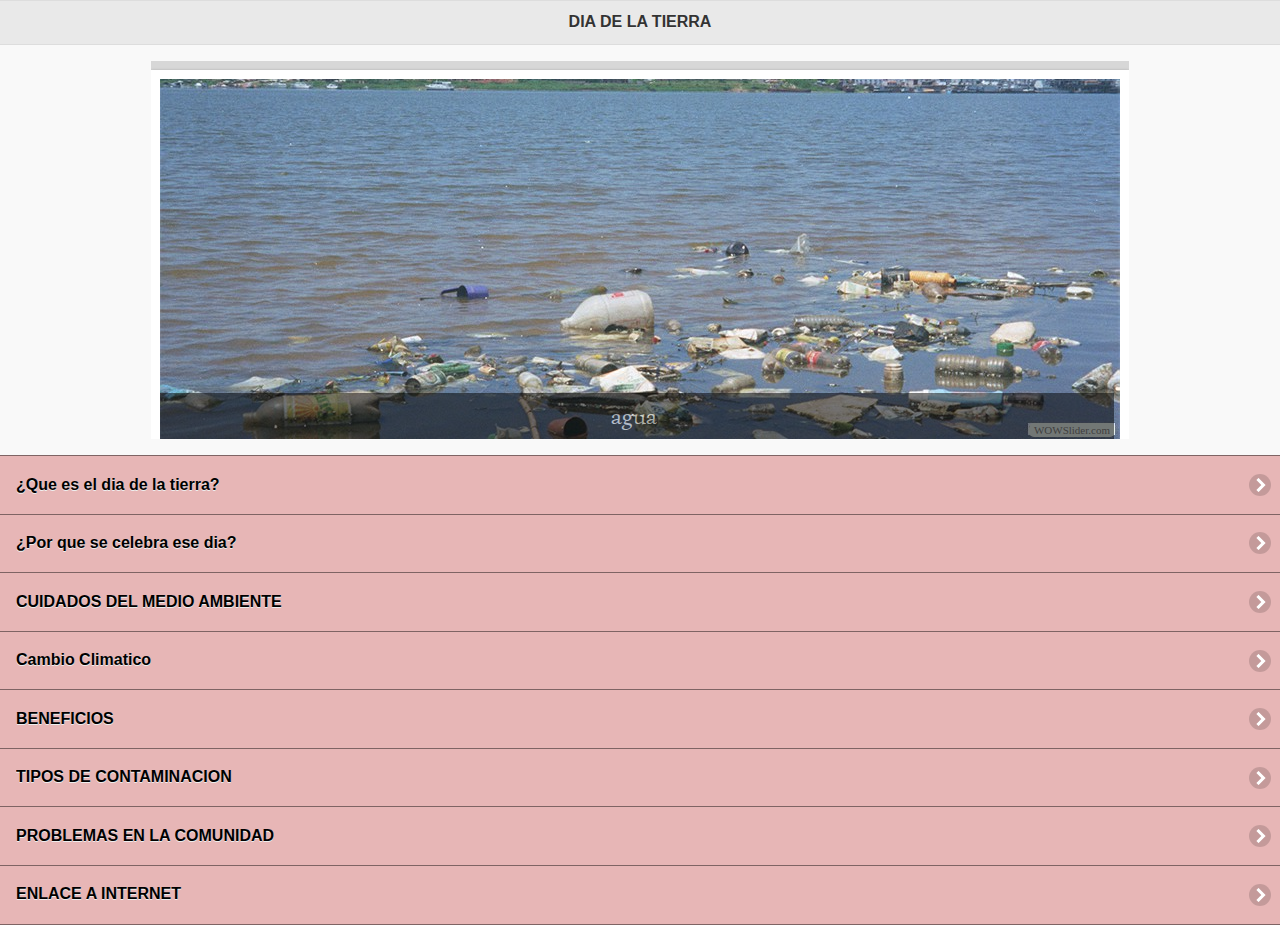
==== commit e9fb87d1: "10" ====
--- a/index.html
+++ b/index.html
@@ -46,8 +46,7 @@
   </div>
   <div data-role="main" class="ui-content">
   	<div data-role=data-content-theme="false">
-  	<div>		
-    </div>
+ 
   <div>
  <!-- Start WOWSlider.com -->
 <iframe src="visor/indexwow.html" style="width:978px;height:378px;max-width:100%;overflow:hidden;border:none;padding:0;margin:0 auto;display:block;" marginheight="0" marginwidth="0"></iframe>
@@ -105,6 +104,8 @@
     <h4>APP5</h4>
     <h4>Velazquez Mejia Ulises Armando</h4>
   </div>
+</div>
+</div>
 </div>
 <div data-role="page" id="Pagina1" data-add-back-btn="true" data-theme="a">
   <div data-role="header" data-add-back-btn="true" data-back-btn-text="Regresar" data-back-btn-theme="b">
@@ -240,7 +241,7 @@
 <div data-role="footer" align="center" data-theme="a" data-position="fixed">
 <h4>Ulises Armando Velazquez Mejia</h4>
 </div>
-
-</div>
+</div>
+
 </body>
 </html>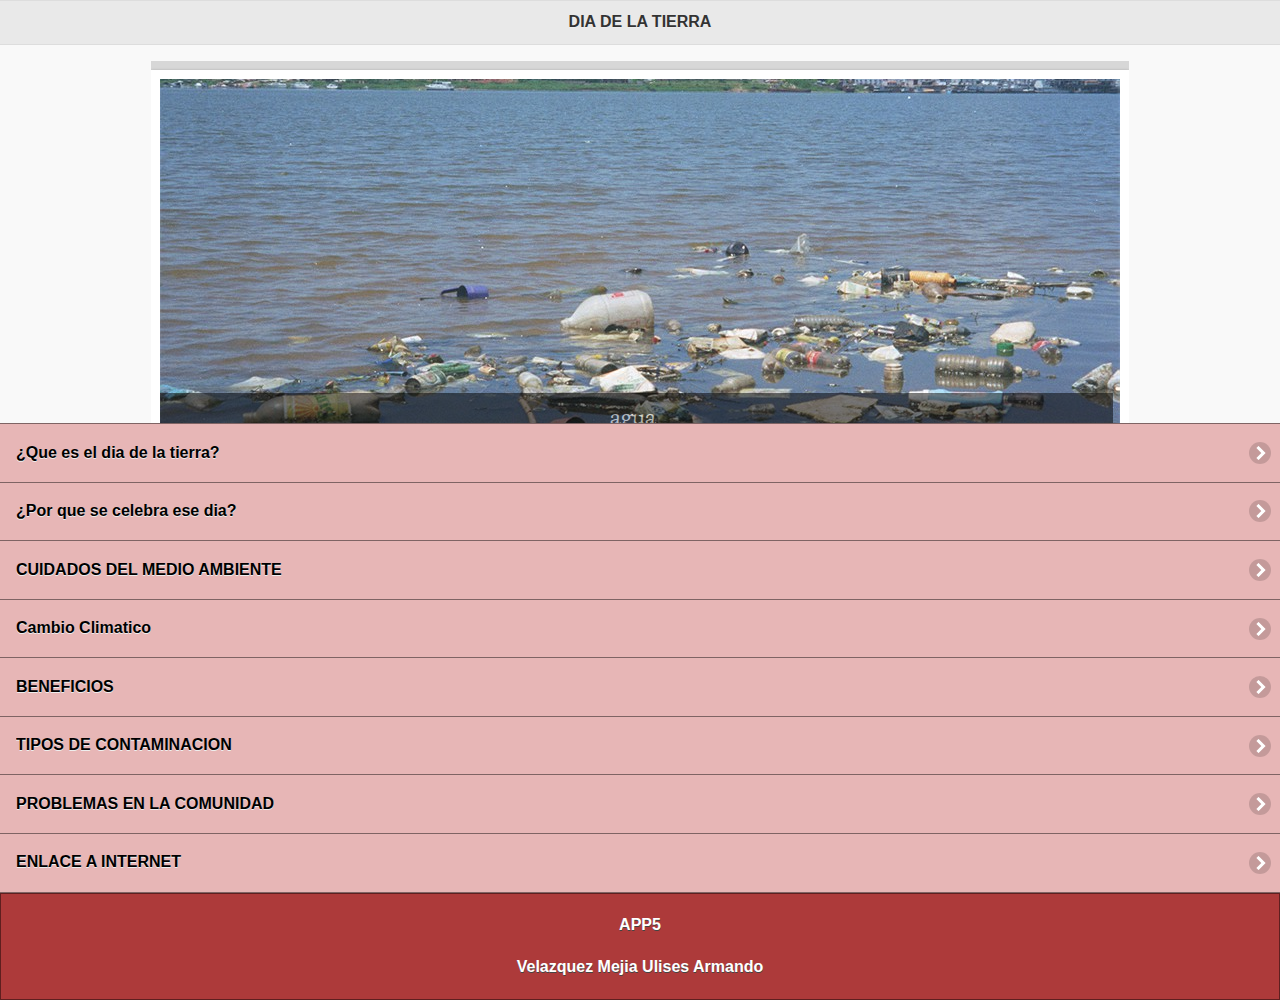
==== commit 7c40f49b: "11" ====
--- a/index.html
+++ b/index.html
@@ -47,14 +47,12 @@
   <div data-role="main" class="ui-content">
   	<div data-role=data-content-theme="false">
  
-  <div>
+
  <!-- Start WOWSlider.com -->
 <iframe src="visor/indexwow.html" style="width:978px;height:378px;max-width:100%;overflow:hidden;border:none;padding:0;margin:0 auto;display:block;" marginheight="0" marginwidth="0"></iframe>
 <!-- End WOWSlider.com -->
 
- </div>
-  </div>
-  </div>
+
       <ul data-role="listview" data-theme="b" class="ui-listview ui-group-theme-b">
       <li class="ui-first-child ui-last-child">
   <a href="#Pagina1" class="ui-btn ui-btn-icon-right ui-icon-carat-r">
@@ -106,7 +104,7 @@
   </div>
 </div>
 </div>
-</div>
+
 <div data-role="page" id="Pagina1" data-add-back-btn="true" data-theme="a">
   <div data-role="header" data-add-back-btn="true" data-back-btn-text="Regresar" data-back-btn-theme="b">
   <h1>¿Que es el dia de la tierra?</h1>
@@ -242,6 +240,6 @@
 <h4>Ulises Armando Velazquez Mejia</h4>
 </div>
 </div>
-
+</div>
 </body>
 </html>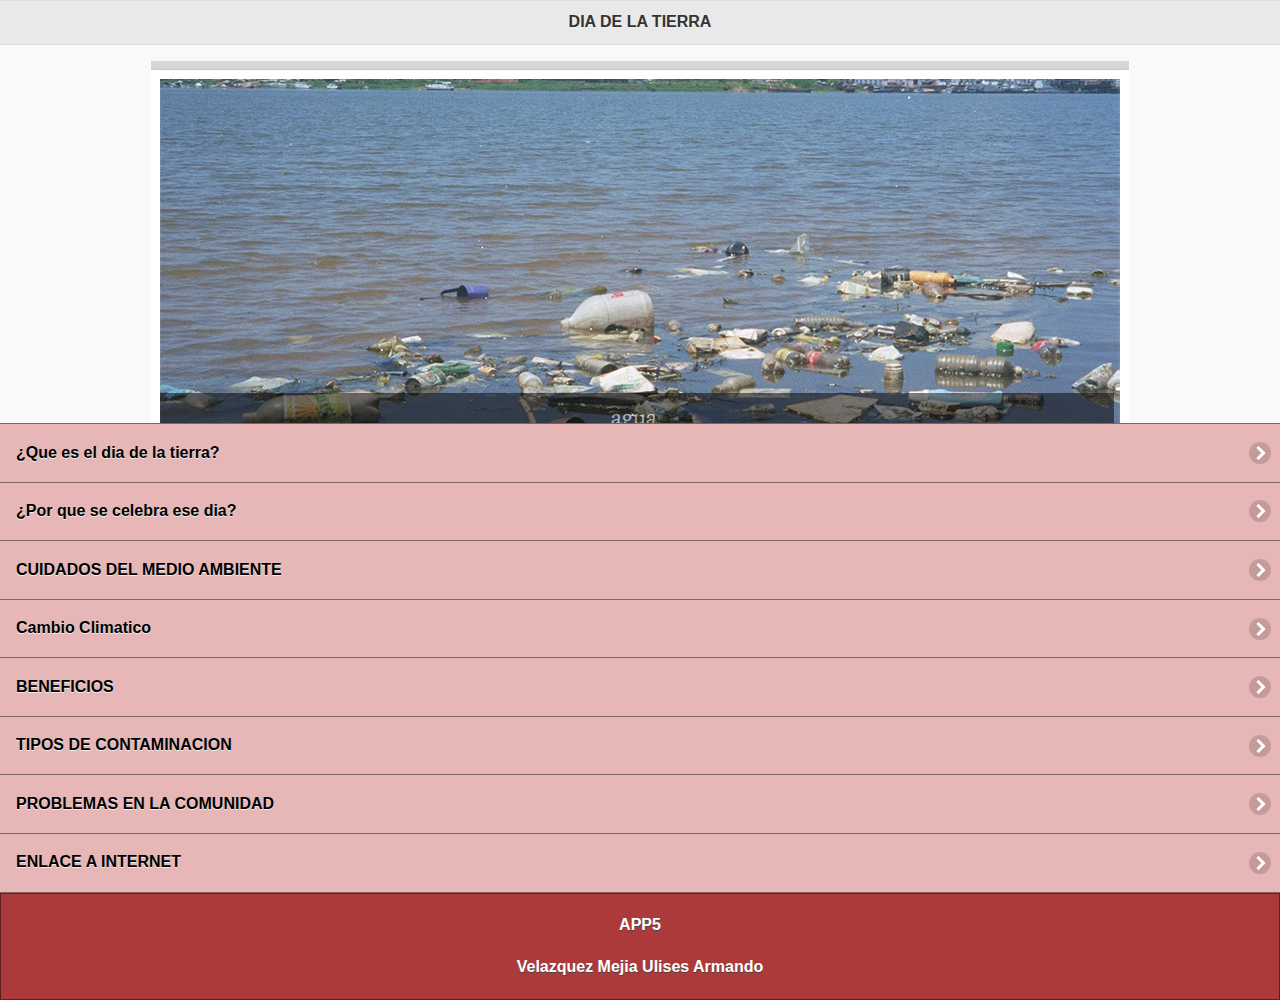
==== commit 47a9de6b: "12" ====
--- a/index.html
+++ b/index.html
@@ -90,7 +90,7 @@
      </a>
    </li>
    <li class="ui-first-child ui-last-child">
-     <a href="http://www.un.org/es/events/motherearthday/" class="ui-btn ui-btn-icon-right ui-icon-carat-r">
+     <a href="#Pagina8" class="ui-btn ui-btn-icon-right ui-icon-carat-r">
      <h2>ENLACE A INTERNET</h2>
      </a>
    </li>
@@ -240,6 +240,20 @@
 <h4>Ulises Armando Velazquez Mejia</h4>
 </div>
 </div>
+<div data-role="page" id="Pagina8" data-add-back-btn="true" data-theme="a">
+  <div data-role="header" data-add-back-btn="true" data-back-btn-text="Regresar" data-back-btn-theme="b">
+  <h1>PAGINA DE INTERNET</h1>
+  </div>
+  <div data-role="content" align="center">
+   <div>
+   <iframe src="http://www.un.org/es/events/motherearthday/" style="width:978px;height:378px;max-width:100%;overflow:hidden;border:none;padding:0;margin:0 auto;display:block;" marginheight="0" marginwidth="0"></iframe>
+ </div>
+</div>
+
+<div data-role="footer" align="center" data-theme="a" data-position="fixed">
+<h4>Ulises Armando Velazquez Mejia</h4>
+</div>
+</div>
 </div>
 </body>
 </html>